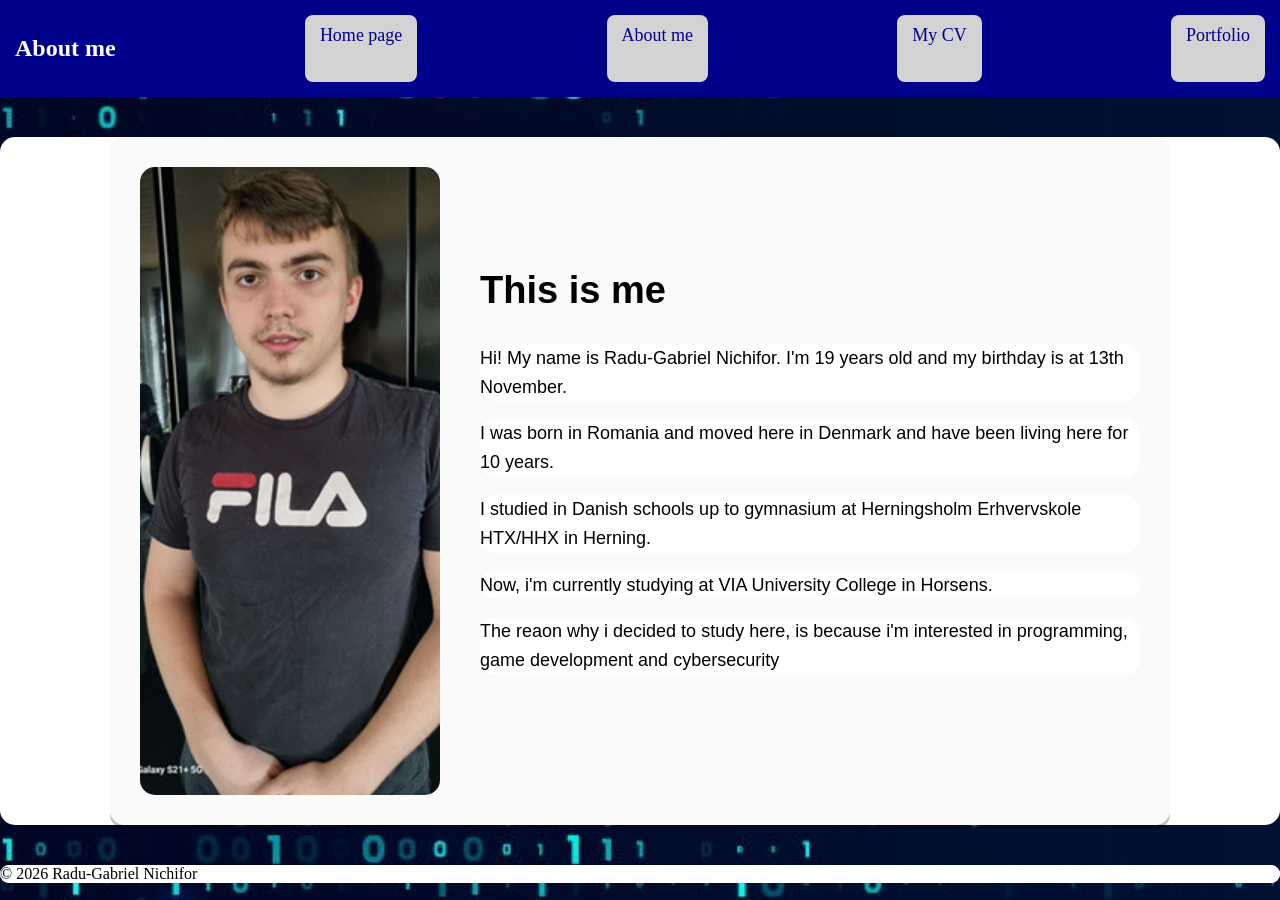
==== about-me.html @ 6c13c7ed "Add files via upload" ====
<!DOCTYPE html>
<html lang="en">
<head>
    <meta charset="utf-8">
    <meta name="viewport" content="width=device-width, initial-scale=1.0">
    <title>About me</title>
    <link href="styles.css" rel="stylesheet">
</head>
<body>
    <header>
        <nav class="navbar">
            <h1>About me</h1>
            <a href="index.html">Home page</a>
            <a href="about-me.html">About me</a>
            <a href="my-cv.html">My CV</a>
            <a href="portfolio.html">Portfolio</a>
        </nav>
    </header>
    <!--Here i talk about myself-->
    <main>
        <section class="about-card">
            <img class="profile-image" src="images/my-profile.png" alt="Profile picture">
            <div class="about-text">
            <h1>This is me</h1>
            <p>Hi! My name is Radu-Gabriel Nichifor. I'm 19 years old and my birthday is at 13th November.</p>
            <p>I was born in Romania and moved here in Denmark and have been living here for 10 years.</p>
            <p>I studied in Danish schools up to gymnasium at Herningsholm Erhvervskole HTX/HHX in Herning.</p>
            <p>Now, i'm currently studying at VIA University College in Horsens.</p>
            <p>The reaon why i decided to study here, is because i'm interested in programming, game development and cybersecurity</p>
            </div>
        </section>
    </main>

    <footer>
        <p>&copy 2026 Radu-Gabriel Nichifor</p>
    </footer>
</body>
</html>
---- styles.css ----
/* This is for the top of the website */
.navbar {
    display: flex;
    flex-direction: column;
    gap: 10px;

    background-color: darkblue;
    padding: 15px;
}

.navbar a {
    background-color: lightgray;
    color: darkblue;

    padding: 10px 15px;

    text-decoration: none;
    text-align: center;

    border-radius: 8px;

    font-size: 18px;

    width: 100%;

    box-sizing: border-box;
}

.navbar h1 {
    color: white;
    font-family: 'Times New Roman', Times, serif;
}

/* Tablet */
@media (min-width: 768px) {

    .navbar {
        flex-direction: row;
        justify-content: space-around;
    }

    .navbar a {
        width: auto;
    }

}

/* Desktop */
@media (min-width: 1024px) {

    .navbar {
        justify-content: space-between;
    }
}
/* The background of the website */
img {
    max-width: 100%;
    height: auto;
}

body {
    background-image: url(images/background.jpg);

    background-size: cover;
    background-position: center;
    background-repeat: no-repeat;
    background-attachment: fixed;
    margin: 0;
}

/* The code for the Home page */
.start {
    display: grid;
    grid-template-columns: 1fr;
    gap: 30px;
    max-width: 900px;
    margin: 40px auto;
    padding: 30px;

    background-color: 250, 250, 250, 0.9;
    border-radius: 15px;
    box-shadow: 0 4px rgba(0, 0, 0, 0.25);
}

.hello-image {
    width: 100%;
    max-width: 300px;
    height: auto;
    margin: auto;
    border-radius: 15px;
}

.hello-text {
    font-family: Arial, Helvetica, sans-serif;
}

.hello-text h1 {
    font-size: 38px;
    line-height: 0;
}

.hello-text p {
    font-size: 18px;
    line-height: 1.4;
}

/* Tablet */
@media (min-width: 768px) {
    .start {
        grid-template-columns: 300px, 1fr;
        align-items: center;
    }
}
/* Desktop */
@media (min-width: 1024px) {
    .start {
        grid-template-columns: 300px, 1fr;
        align-items: center;
    }
}

/* Here is the code for My CV page */
.cv-container {
    display: grid;
    grid-template-columns: 250px 1fr;
    gap: 30px;

    max-width: 1000px;
    margin: auto;
    padding: 20px;

    background-color: white;
    border-radius: 15px;
}
@media (max-width: 768px) {
    .cv-container {
        grid-template-columns: 1fr;

        margin: 20px;
        padding: 15px;
    }
}

.cv-sidebar {
    background-color: lightgray;
    padding: 20px;
    border-radius: 10px;
}

.cv-main {
    padding: 20px;
}

main {
    background-color: white;
    border-radius: 15px;
}

footer {
    background-color: white;
    border-radius: 15px;
}

p {
    background-color: white;
    border-radius: 15px;
}

/* This is for the Portfolio page */
.projects-section {
    max-width: 1200px;
    margin: 40px auto;
    padding: 30px;

    background-color: rgba(255, 255, 255, 0.9);
    border-radius: 15px;
}

.projects-section h1 {
    text-align: center;
    font-family: Arial, Helvetica, sans-serif;
    font-size: 36px;
}
/* Phone */
.projects {
    display: grid;
    grid-template-columns: 1fr;
    gap: 25px;
}

.project-card {
    background-color: white;

    border-radius: 12px;

    overflow: hidden;

    box-shadow: 0 4px 12px rgba(0, 0, 0, 0.25);
}

.project-card img {
    width: 100%;
    height: 220px;

    object-fit: contain;

    background-color: #222;
}

.project-text {
    font-family: Arial, Helvetica, sans-serif;
    padding: 20px;
}

.project-text h2 {
    font-family: Arial, Helvetica, sans-serif;
    margin-top: 0;
}

.project-text p {
    font-family: Arial, Helvetica, sans-serif;
    line-height: 1.5;

}

/* Tablet */
@media (min-width: 768px) {
    .projects {
        grid-template-columns: repeat(2, 1fr);
    }
}

/* Desktop */
@media (min-width: 1024px) {
    .projects {
        grid-template-columns: repeat(3, 1fr);
    }
}

/* This is for the About me page */
/* Phone and layout for the page */
.about-card {
    display: grid;
    grid-template-columns: 1fr;
    gap: 40px;
    align-items: center;
    max-width: 1000px;
    margin: 40px auto;
    padding: 30px;

    background-color: rgba(250, 250, 250, 0.9);
    border-radius: 15px;
    box-shadow: 0 4px rgba(0, 0, 0, 0.25);
}

.profile-image {
    width: 100%;
    max-width: 250px;
    height: auto;
    margin: auto;
    border-radius: 15px;
}

.about-text {
    font-family: Arial, Helvetica, sans-serif;
}

.about-text h1 {
    font-size: 38px;
    margin-top: 0;
}

.about-text p {
    font-size: 18px;
    line-height: 1.6;
}
/* Tablet */
@media (min-width: 768px) {
    .about-card{
        max-width: 900px;
    }
    
}
/* Desktop */
@media (min-width: 1024px) {
    .about-card {
        grid-template-columns: 300px 1fr;
        align-items: center;
        max-width: 1000px;
    }

    .profile-image {
        max-width: 300px;
    }
}
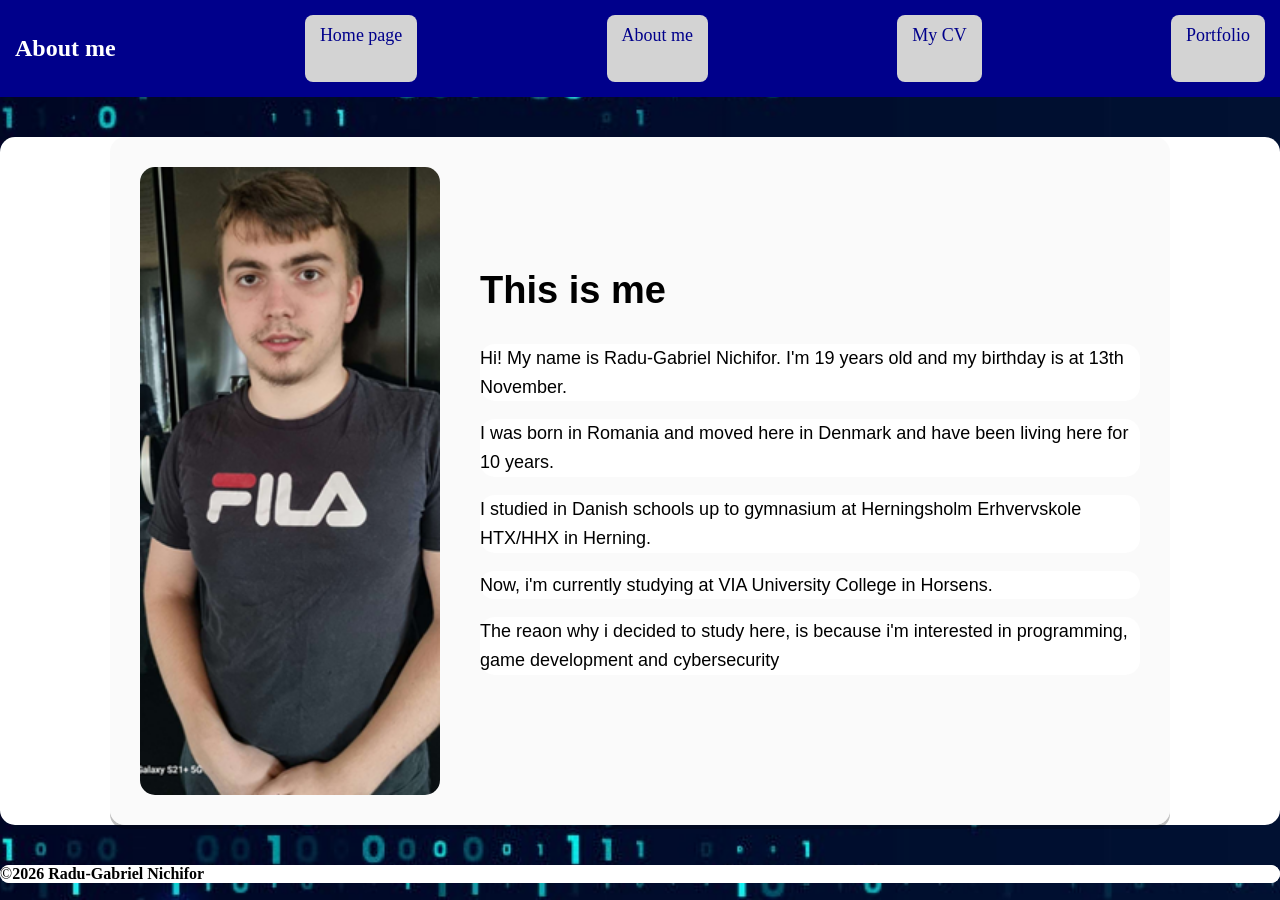
==== commit 2559ef10: "Add files via upload" ====
--- a/about-me.html
+++ b/about-me.html
@@ -10,10 +10,10 @@
     <header>
         <nav class="navbar">
             <h1>About me</h1>
-            <a href="index.html">Home page</a>
-            <a href="about-me.html">About me</a>
-            <a href="my-cv.html">My CV</a>
-            <a href="portfolio.html">Portfolio</a>
+            <a href="./">Home page</a>
+            <a href="./about-me">About me</a>
+            <a href="./my-cv">My CV</a>
+            <a href="./portfolio">Portfolio</a>
         </nav>
     </header>
     <!--Here i talk about myself-->
@@ -32,7 +32,7 @@
     </main>
 
     <footer>
-        <p>&copy 2026 Radu-Gabriel Nichifor</p>
+        <p>&copy<strong>2026 Radu-Gabriel Nichifor</strong></p>
     </footer>
 </body>
 </html>
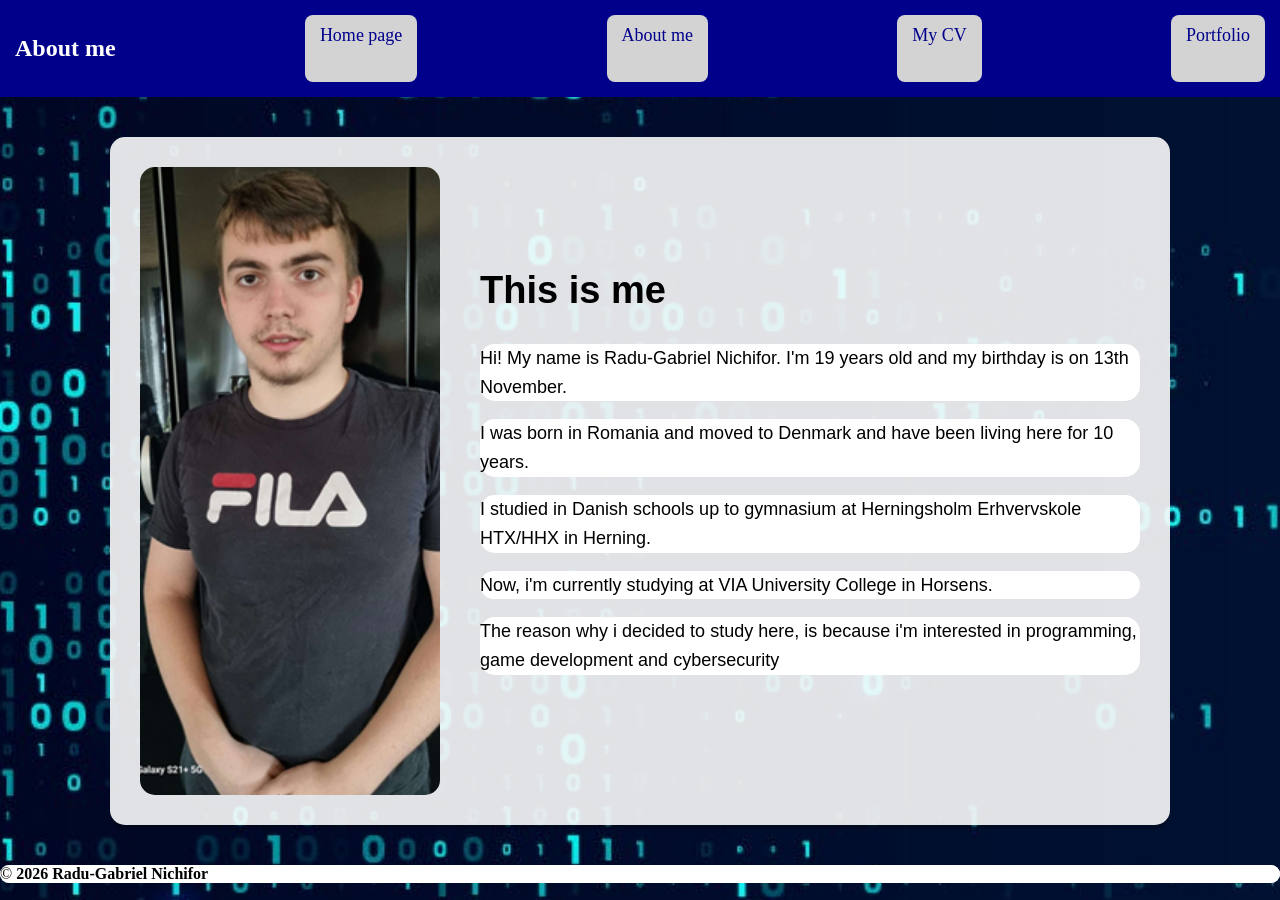
==== commit c66cf0b9: "Add files via upload" ====
--- a/about-me.html
+++ b/about-me.html
@@ -22,17 +22,17 @@
             <img class="profile-image" src="images/my-profile.png" alt="Profile picture">
             <div class="about-text">
             <h1>This is me</h1>
-            <p>Hi! My name is Radu-Gabriel Nichifor. I'm 19 years old and my birthday is at 13th November.</p>
-            <p>I was born in Romania and moved here in Denmark and have been living here for 10 years.</p>
+            <p>Hi! My name is Radu-Gabriel Nichifor. I'm 19 years old and my birthday is on 13th November.</p>
+            <p>I was born in Romania and moved to Denmark and have been living here for 10 years.</p>
             <p>I studied in Danish schools up to gymnasium at Herningsholm Erhvervskole HTX/HHX in Herning.</p>
             <p>Now, i'm currently studying at VIA University College in Horsens.</p>
-            <p>The reaon why i decided to study here, is because i'm interested in programming, game development and cybersecurity</p>
+            <p>The reason why i decided to study here, is because i'm interested in programming, game development and cybersecurity</p>
             </div>
         </section>
     </main>
 
     <footer>
-        <p>&copy<strong>2026 Radu-Gabriel Nichifor</strong></p>
+        <p>&copy; <strong>2026 Radu-Gabriel Nichifor</strong></p>
     </footer>
 </body>
 </html>
--- a/styles.css
+++ b/styles.css
@@ -77,7 +77,7 @@
     margin: 40px auto;
     padding: 30px;
 
-    background-color: 250, 250, 250, 0.9;
+    background-color: rgba(250, 250, 250, 0.9);
     border-radius: 15px;
     box-shadow: 0 4px rgba(0, 0, 0, 0.25);
 }
@@ -107,14 +107,14 @@
 /* Tablet */
 @media (min-width: 768px) {
     .start {
-        grid-template-columns: 300px, 1fr;
+        grid-template-columns: 300px 1fr;
         align-items: center;
     }
 }
 /* Desktop */
 @media (min-width: 1024px) {
     .start {
-        grid-template-columns: 300px, 1fr;
+        grid-template-columns: 300px 1fr;
         align-items: center;
     }
 }
@@ -151,11 +151,6 @@
     padding: 20px;
 }
 
-main {
-    background-color: white;
-    border-radius: 15px;
-}
-
 footer {
     background-color: white;
     border-radius: 15px;
@@ -167,7 +162,7 @@
 }
 
 /* This is for the Portfolio page */
-.projects-section {
+.project-section {
     max-width: 1200px;
     margin: 40px auto;
     padding: 30px;
@@ -176,13 +171,13 @@
     border-radius: 15px;
 }
 
-.projects-section h1 {
+.project-section h1 {
     text-align: center;
     font-family: Arial, Helvetica, sans-serif;
     font-size: 36px;
 }
 /* Phone */
-.projects {
+.project {
     display: grid;
     grid-template-columns: 1fr;
     gap: 25px;
@@ -292,4 +287,17 @@
     .profile-image {
         max-width: 300px;
     }
+}
+
+.project-link {
+    display: inline-block;
+    padding: 10px 15px;
+    background-color: darkblue;
+    color: white;
+    text-decoration: none;
+    border-radius: 8px;
+}
+
+.project-link:hover {
+    background-color: blue;
 }
